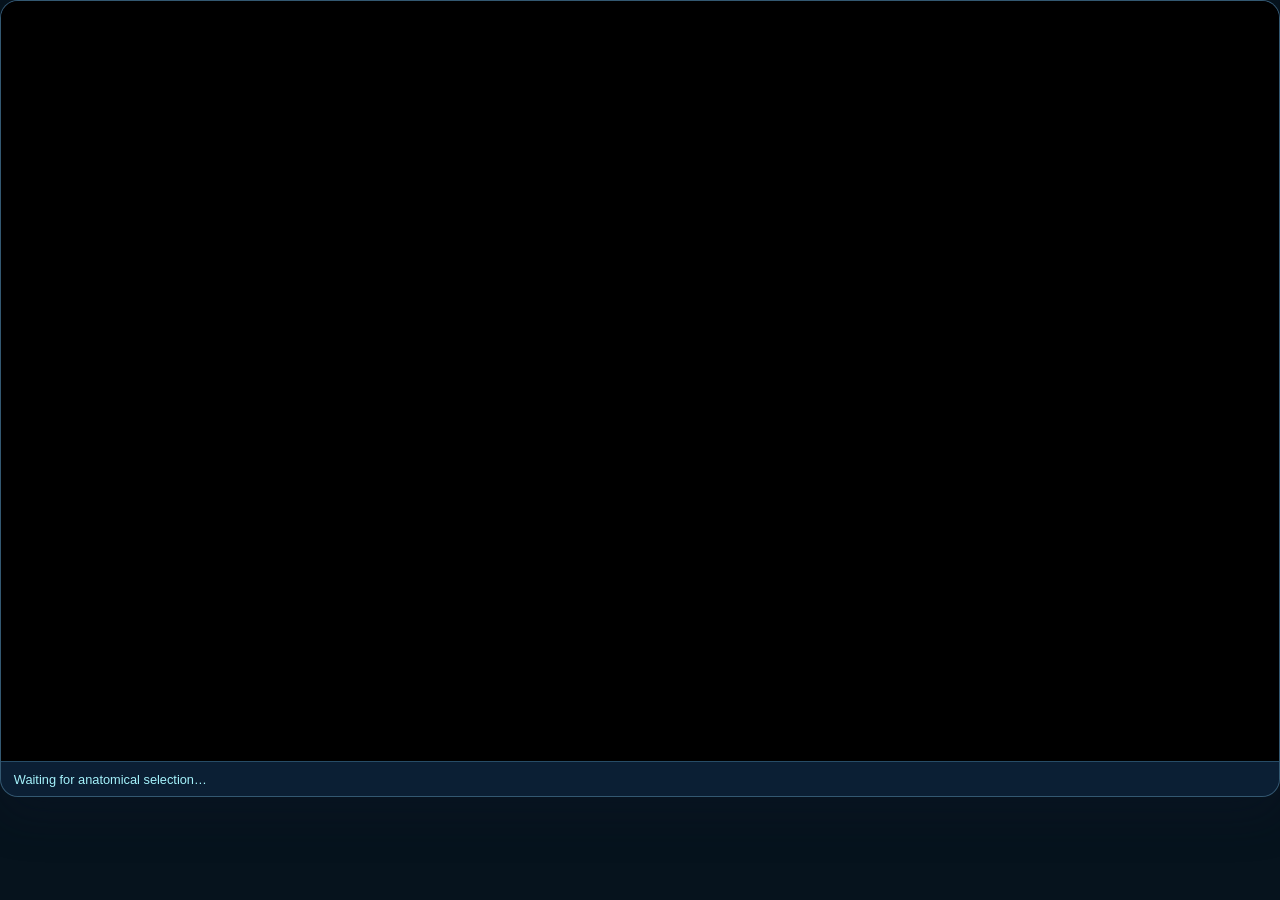
==== components/anatomy_selection/frontend/index.html @ a84f43fa "feat: implement integrated THEIA 3.0 platform" ====
<!DOCTYPE html>
<html lang="en">
  <head>
    <meta charset="UTF-8" />
    <meta name="viewport" content="width=device-width, initial-scale=1.0" />
    <title>THEIA Anatomy Picker</title>
    <style>
      html, body {
        margin: 0;
        padding: 0;
        background: #06131d;
        color: #e2e8f0;
        font-family: Inter, "Segoe UI", sans-serif;
      }
      .viewer-shell {
        border: 1px solid rgba(125, 211, 252, 0.35);
        border-radius: 18px;
        overflow: hidden;
        background: rgba(15, 23, 42, 0.9);
        box-shadow: 0 18px 46px rgba(15, 23, 42, 0.3);
      }
      iframe {
        display: block;
        width: 100%;
        height: 760px;
        border: 0;
        background: #000;
      }
      .status {
        padding: 0.6rem 0.8rem;
        font-size: 0.8rem;
        color: #a5f3fc;
        background: rgba(8, 47, 73, 0.4);
        border-top: 1px solid rgba(125, 211, 252, 0.25);
      }
    </style>
  </head>
  <body>
    <div class="viewer-shell">
      <iframe id="viewer-frame" title="Anatomical viewer" src="http://localhost:3002/"></iframe>
      <div id="status" class="status">Waiting for anatomical selection…</div>
    </div>

    <script>
      // Streamlit component protocol, kept local (no CDN dependency).
      const Streamlit = {
        send(type, data = {}) { window.parent.postMessage({isStreamlitMessage: true, type, ...data}, '*'); },
        setComponentReady() { this.send('streamlit:componentReady', {apiVersion: 1}); },
        setFrameHeight(height) { this.send('streamlit:setFrameHeight', {height}); },
        setComponentValue(value) { this.send('streamlit:setComponentValue', {value, dataType: 'json'}); }
      };
      const VALID_ORIGIN = 'http://localhost:3002';
      const ALLOWED_TYPES = new Set(['THEIA_ORGAN_SELECTED']);

      function sanitizePayload(data) {
        if (!data || typeof data !== 'object') return null;

        if (data.action === 'selection-cleared') {
          return {
            identifier: '',
            organ: '',
            system: 'Musculoskeletal',
            action: 'selection-cleared',
            source: data.source || 'body-anatomy-3d-viewer',
            timestamp: data.timestamp || new Date().toISOString(),
          };
        }

        if (!data.organ || typeof data.organ !== 'string') return null;
        const organ = data.organ.trim();
        if (!organ || organ.length < 2) return null;

        const system = typeof data.system === 'string' && data.system.trim() ? data.system.trim() : 'Musculoskeletal';
        return {
          identifier: typeof data.identifier === 'string' ? data.identifier.trim() : organ,
          organ,
          system,
          action: 'select',
          source: data.source || 'body-anatomy-3d-viewer',
          timestamp: data.timestamp || new Date().toISOString(),
        };
      }

      function setStatus(message) {
        const element = document.getElementById('status');
        if (element) element.textContent = message;
      }

      window.addEventListener('message', function (event) {
        if (event.origin !== VALID_ORIGIN || event.source !== document.getElementById('viewer-frame').contentWindow) return;

        if (!event.data || !ALLOWED_TYPES.has(event.data.type)) return;

        const payload = sanitizePayload(event.data.payload);
        if (!payload) {
          setStatus('No valid structure selected.');
          return;
        }

        setStatus(`Selected: ${payload.organ} · ${payload.system}`);
        Streamlit.setComponentValue(payload);
      });

      Streamlit.setComponentReady();
      Streamlit.setFrameHeight(820);
    </script>
  </body>
</html>
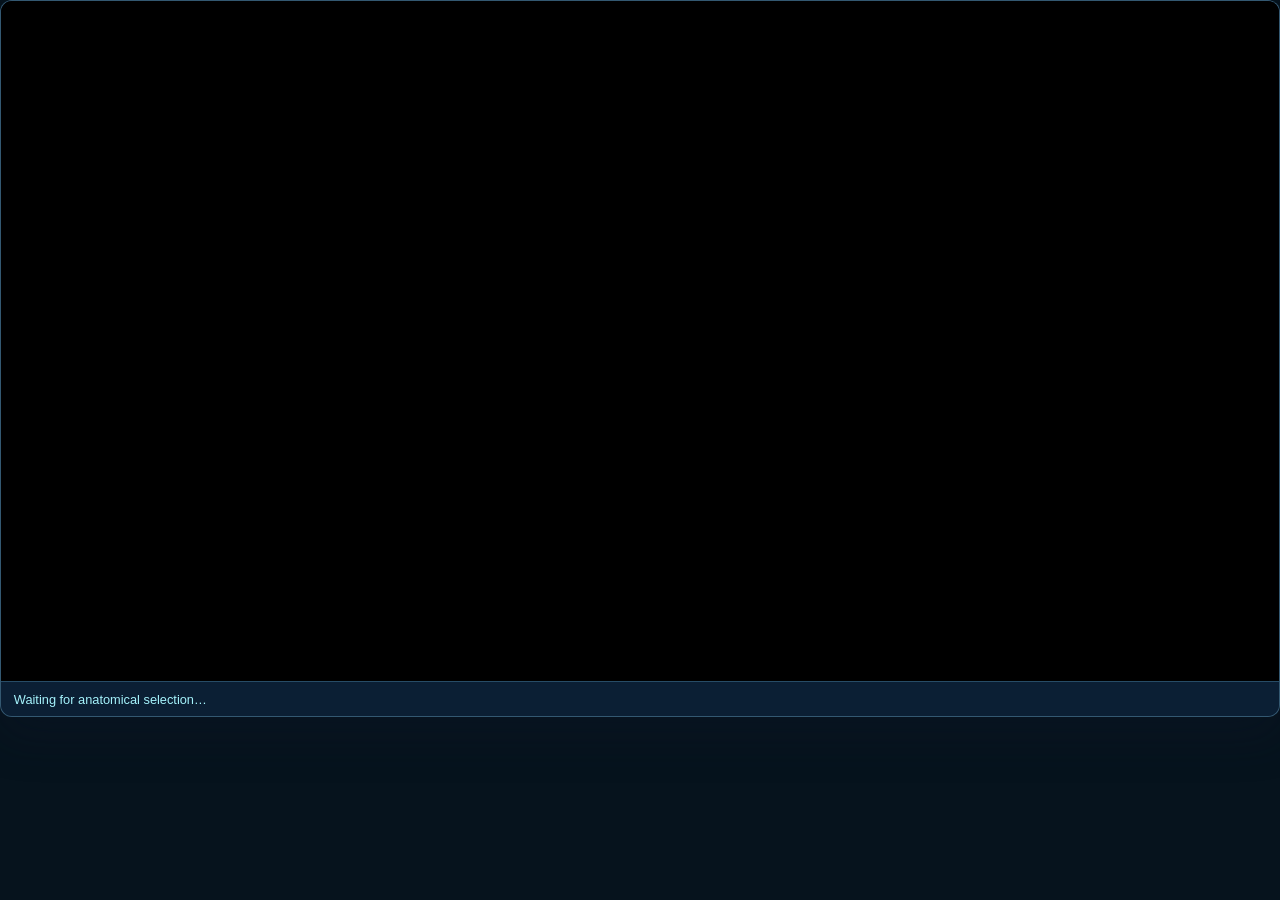
==== commit 868c1fce: "feat: transform THEIA 4.0 space health command UI" ====
--- a/components/anatomy_selection/frontend/index.html
+++ b/components/anatomy_selection/frontend/index.html
@@ -14,7 +14,7 @@
       }
       .viewer-shell {
         border: 1px solid rgba(125, 211, 252, 0.35);
-        border-radius: 18px;
+        border-radius: 12px;
         overflow: hidden;
         background: rgba(15, 23, 42, 0.9);
         box-shadow: 0 18px 46px rgba(15, 23, 42, 0.3);
@@ -22,7 +22,7 @@
       iframe {
         display: block;
         width: 100%;
-        height: 760px;
+        height: 680px;
         border: 0;
         background: #000;
       }
@@ -37,7 +37,7 @@
   </head>
   <body>
     <div class="viewer-shell">
-      <iframe id="viewer-frame" title="Anatomical viewer" src="http://localhost:3002/"></iframe>
+      <iframe id="viewer-frame" title="Anatomical viewer" src="http://127.0.0.1:3004/"></iframe>
       <div id="status" class="status">Waiting for anatomical selection…</div>
     </div>
 
@@ -49,7 +49,7 @@
         setFrameHeight(height) { this.send('streamlit:setFrameHeight', {height}); },
         setComponentValue(value) { this.send('streamlit:setComponentValue', {value, dataType: 'json'}); }
       };
-      const VALID_ORIGIN = 'http://localhost:3002';
+      let VALID_ORIGIN = 'http://127.0.0.1:3004';
       const ALLOWED_TYPES = new Set(['THEIA_ORGAN_SELECTED']);
 
       function sanitizePayload(data) {
@@ -87,6 +87,18 @@
       }
 
       window.addEventListener('message', function (event) {
+        if (event.source === window.parent && event.data?.type === 'streamlit:render') {
+          const requested = event.data.args?.viewer_url;
+          if (requested) {
+            const url = new URL(requested);
+            if (url.protocol === 'http:' && ['localhost','127.0.0.1'].includes(url.hostname)) {
+              VALID_ORIGIN = url.origin;
+              const frame = document.getElementById('viewer-frame');
+              if (frame.src !== url.href) frame.src = url.href;
+            }
+          }
+          return;
+        }
         if (event.origin !== VALID_ORIGIN || event.source !== document.getElementById('viewer-frame').contentWindow) return;
 
         if (!event.data || !ALLOWED_TYPES.has(event.data.type)) return;
@@ -102,7 +114,7 @@
       });
 
       Streamlit.setComponentReady();
-      Streamlit.setFrameHeight(820);
+      Streamlit.setFrameHeight(720);
     </script>
   </body>
 </html>
